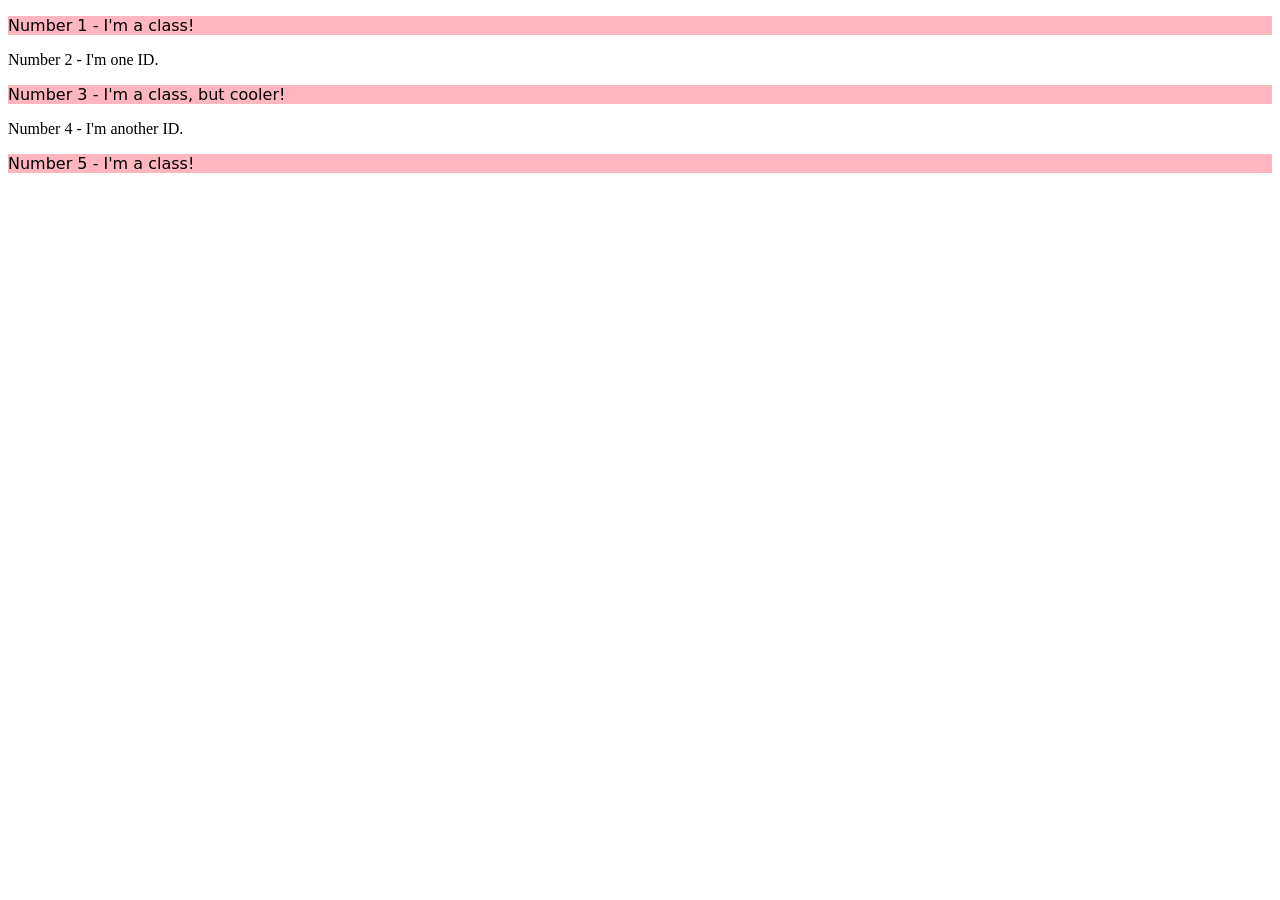
==== foundations/intro-to-css/02-class-id-selectors/index.html @ b532fed1 "Add class attributes and corresponding selector" ====
<!DOCTYPE html>
<html lang="en">
  <head>
    <meta charset="UTF-8">
    <meta http-equiv="X-UA-Compatible" content="IE=edge">
    <meta name="viewport" content="width=device-width, initial-scale=1.0">
    <title>Class and ID Selectors</title>
    <link rel="stylesheet" href="style.css">
  </head>
  <body>
    <p class="odd">Number 1 - I'm a class!</p>
    <div>Number 2 - I'm one ID.</div>
    <p class="odd">Number 3 - I'm a class, but cooler!</p>
    <div>Number 4 - I'm another ID.</div>
    <p class="odd">Number 5 - I'm a class!</p>
  </body>
</html>
---- foundations/intro-to-css/02-class-id-selectors/style.css ----
/* Add CSS Styling */
.odd{
    background-color: #ffb6c1;
    font-family: Verdana, 'DejaVu Sans', sans-serif;
}
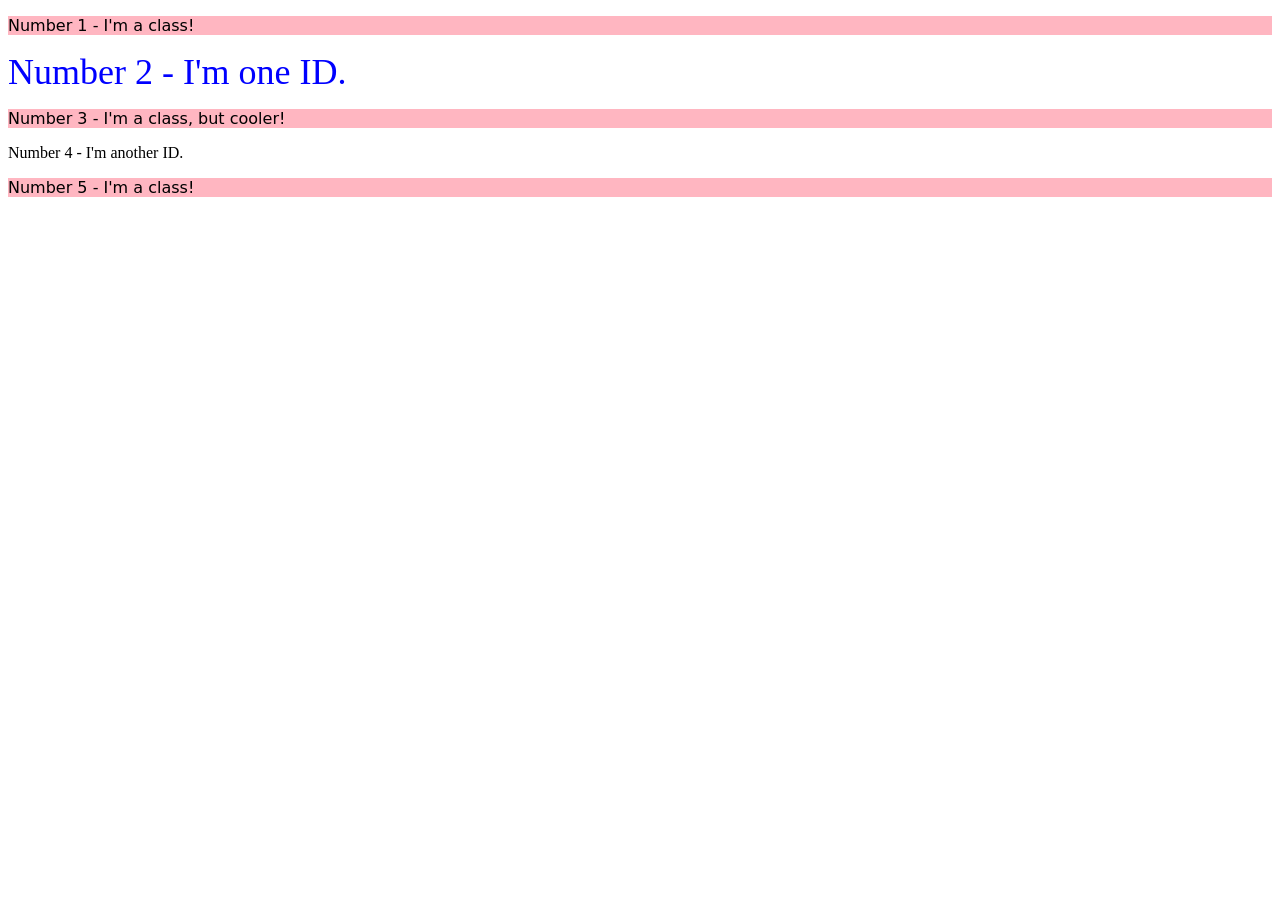
==== commit c821144f: "Add id attribute and corresponding selector" ====
--- a/foundations/intro-to-css/02-class-id-selectors/index.html
+++ b/foundations/intro-to-css/02-class-id-selectors/index.html
@@ -9,7 +9,7 @@
   </head>
   <body>
     <p class="odd">Number 1 - I'm a class!</p>
-    <div>Number 2 - I'm one ID.</div>
+    <div  id="blueText">Number 2 - I'm one ID.</div>
     <p class="odd">Number 3 - I'm a class, but cooler!</p>
     <div>Number 4 - I'm another ID.</div>
     <p class="odd">Number 5 - I'm a class!</p>
--- a/foundations/intro-to-css/02-class-id-selectors/style.css
+++ b/foundations/intro-to-css/02-class-id-selectors/style.css
@@ -3,3 +3,8 @@
     background-color: #ffb6c1;
     font-family: Verdana, 'DejaVu Sans', sans-serif;
 }
+
+#blueText{
+    color: #0000ff;
+    font-size: 36px;
+}
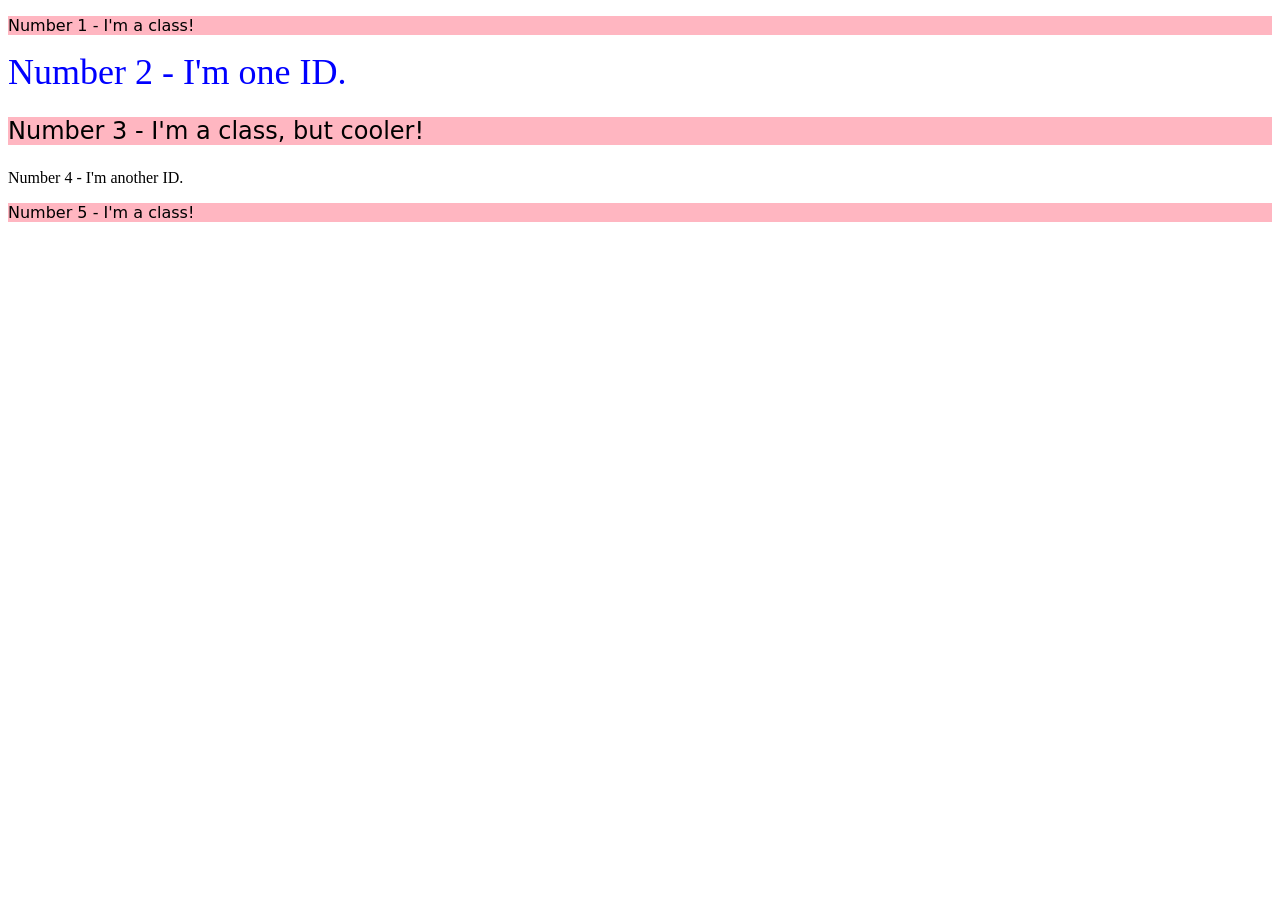
==== commit 51e99bd4: "Add chaining selector for .odd.bigFont" ====
--- a/foundations/intro-to-css/02-class-id-selectors/index.html
+++ b/foundations/intro-to-css/02-class-id-selectors/index.html
@@ -10,7 +10,7 @@
   <body>
     <p class="odd">Number 1 - I'm a class!</p>
     <div  id="blueText">Number 2 - I'm one ID.</div>
-    <p class="odd">Number 3 - I'm a class, but cooler!</p>
+    <p class="odd bigFont">Number 3 - I'm a class, but cooler!</p>
     <div>Number 4 - I'm another ID.</div>
     <p class="odd">Number 5 - I'm a class!</p>
   </body>
--- a/foundations/intro-to-css/02-class-id-selectors/style.css
+++ b/foundations/intro-to-css/02-class-id-selectors/style.css
@@ -7,4 +7,8 @@
 #blueText{
     color: #0000ff;
     font-size: 36px;
+}
+
+.odd.bigFont{
+    font-size: 24px;
 }
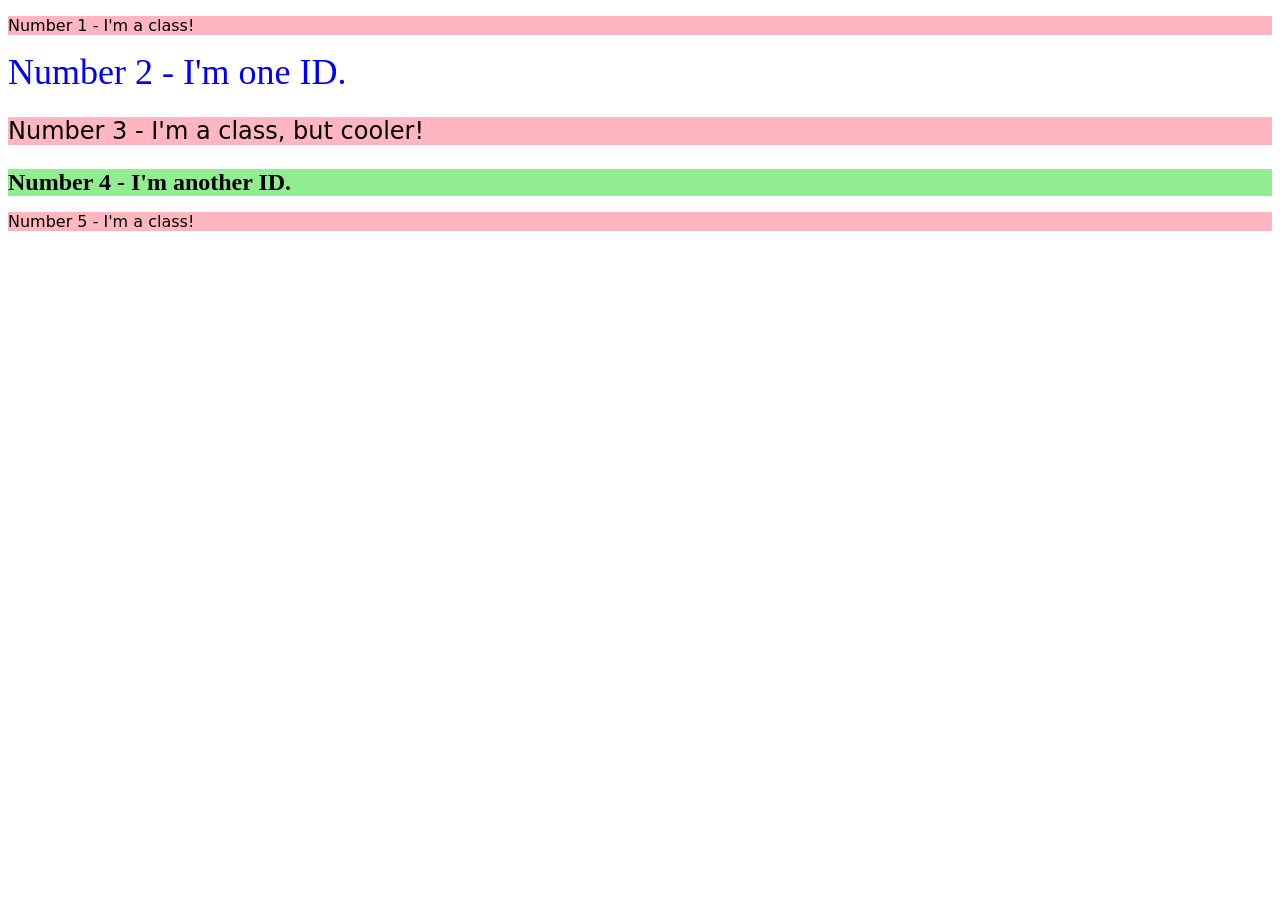
==== commit 7d9be830: "Add css rule for id and class for 4th element" ====
--- a/foundations/intro-to-css/02-class-id-selectors/index.html
+++ b/foundations/intro-to-css/02-class-id-selectors/index.html
@@ -11,7 +11,7 @@
     <p class="odd">Number 1 - I'm a class!</p>
     <div  id="blueText">Number 2 - I'm one ID.</div>
     <p class="odd bigFont">Number 3 - I'm a class, but cooler!</p>
-    <div>Number 4 - I'm another ID.</div>
+    <div id="greenBg" class="bigFont">Number 4 - I'm another ID.</div>
     <p class="odd">Number 5 - I'm a class!</p>
   </body>
 </html>
--- a/foundations/intro-to-css/02-class-id-selectors/style.css
+++ b/foundations/intro-to-css/02-class-id-selectors/style.css
@@ -9,6 +9,11 @@
     font-size: 36px;
 }
 
-.odd.bigFont{
+.bigFont{
     font-size: 24px;
+}
+
+#greenBg{
+    background-color: #90ee90;
+    font-weight: bold;
 }
